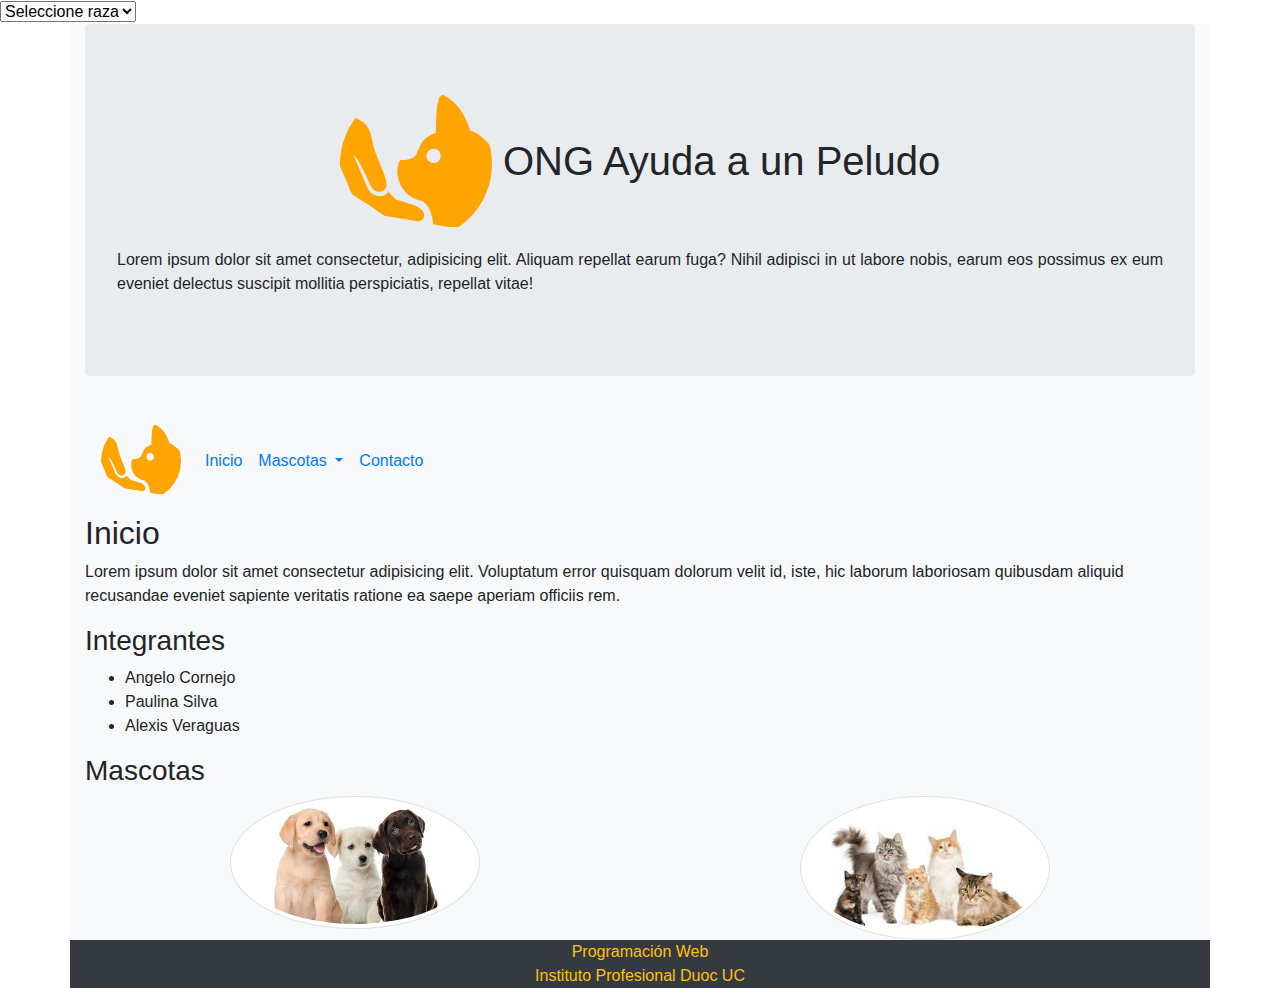
==== index.html @ 837eb230 "act" ====
<!DOCTYPE html>
<html lang="es">
    <head>
        <title>ONG Ayuda a un peludo</title>
        <meta charset="UTF-8" />
        <meta name="viewport" content="width=device-width, initial-scale=1">
        <link rel="icon" href="img/favicon.ico" type="image/x-icon">
        <link rel="stylesheet" href="https://maxcdn.bootstrapcdn.com/bootstrap/4.5.2/css/bootstrap.min.css">
        <link rel="stylesheet" href="css/estilo.css">
        <script src="https://ajax.googleapis.com/ajax/libs/jquery/3.5.1/jquery.min.js"></script>
        <script src="https://cdnjs.cloudflare.com/ajax/libs/popper.js/1.16.0/umd/popper.min.js"></script>
        <script src="https://maxcdn.bootstrapcdn.com/bootstrap/4.5.2/js/bootstrap.min.js"></script>
        <script type="text/javascript" src="https://code.jquery.com/jquery-3.6.0.min.js"></script>
        <script type="text/javascript">
            var respuesta = [];
    
             $(document).ready(function(){
                //inicio
                $.get("https://api.thedogapi.com/v1/images/search?limit=100",function(data){
                    respuesta = data;
    
                    $( respuesta).each(function(index,elemnt) {
                              if(elemnt.breeds.length > 0){
                                     $('#optRazar').prepend("<option value="+elemnt.id+">"+elemnt.breeds[0].name+"</option>");
                              }
                        });
    
                    });
                //fin 
            });
    
        </script>
    
    </head>
    <body>
        <select id="optRazar" name="raza">
            <option value="">Seleccione raza</option>
        </select>
        
        <div class="container bg-light d-flex flex-column sticky-footer-wrapper min-vh-100">
            <header class="jumbotron">              
                <h1 class="text-center">
                    <img src="img/logo.png" class="rounded-circle" alt="logo"/>
                    <span class="text-nowrap">ONG Ayuda a un Peludo</span>
                </h1>
                <p class="text-justify">
                    Lorem ipsum dolor sit amet consectetur, adipisicing elit. Aliquam repellat earum fuga? Nihil adipisci in ut labore nobis, earum eos possimus ex eum eveniet delectus suscipit mollitia perspiciatis, repellat vitae!
                </p>
            </header>
            <nav class="navbar navbar-expand-md bg-light">
                
                <a class="navbar-brand" href="#">
                    <img src="img/logo.png" class="rounded-circle" width="80" alt="Logo" />
                </a>

                <!-- Links -->
                <ul class="navbar-nav">
                    <li class="nav-item active">
                    <a class="nav-link" href="index.html">Inicio</a>
                    </li>

                    <!-- Dropdown -->
                    <li class="nav-item dropdown">
                        <a class="nav-link dropdown-toggle" href="#" id="navbardrop" data-toggle="dropdown">
                            Mascotas
                        </a>
                        <div class="dropdown-menu">
                            <a class="dropdown-item" href="seccion-perros.html">Perros</a>
                            <a class="dropdown-item" href="seccion-gatos.html">Gatos</a>
                        </div>
                        
                    </li>

                    <li class="nav-item">
                        
                        <a class="nav-link" href="contacto.html">Contacto</a>
                    </li>
                </ul>
            </nav>
            <main class="flex-fill">
                <div class="row">
                    <div class="col-12">
                        <h2>Inicio</h2>
                        <p>
                            Lorem ipsum dolor sit amet consectetur adipisicing elit. 
                            Voluptatum error quisquam dolorum velit id, iste, hic laborum 
                            laboriosam quibusdam aliquid recusandae eveniet sapiente veritatis 
                            ratione ea saepe aperiam officiis rem.
                        </p>
                    </div>
                </div>  
                <div class="row">
                    <div class="col-12">
                        <section>
                            <h3>Integrantes</h3>
                            <ul>
                                <li>Angelo Cornejo</li>
                                <li>Paulina Silva</li>
                                <li>Alexis Veraguas</li>
                            </ul>
                        </section>
                    </div>
                </div>  
                <div class="row">
                    <div class="col-12">
                        <section>
                            <h3>Mascotas</h3>
                        </section>
                    </div>
                </div>  
                <div class="row">
                    <div class="col-6 text-center">
                        <a href="seccion-perros.html" title="Perros">
                            <img src="img/seccion-perros.jpg" title="Perros" alt="Perros" class="rounded-circle img-thumbnail" width="250"  />
                        </a>
                    </div>
                    <div class="col-6 text-center">
                        <a href="seccion-gatos.html" title="Gatos">
                            <img src="img/seccion-gatos.jpeg" title="Gatos" alt="Gatos"  class="rounded-circle img-thumbnail" width="250"/>
                        </a>
                    </div>
                </div>        
            </main>
            <footer>
                <div class="row bg-dark">
                    <div class="col-12 text-center text-warning">
                            Programación Web<br/>
                            Instituto Profesional Duoc UC
                    </div>
                </div>
            </footer>
        </div>        
    </body>
</html>
---- css/estilo.css ----
#tiempo span {
    font-weight: normal;
}
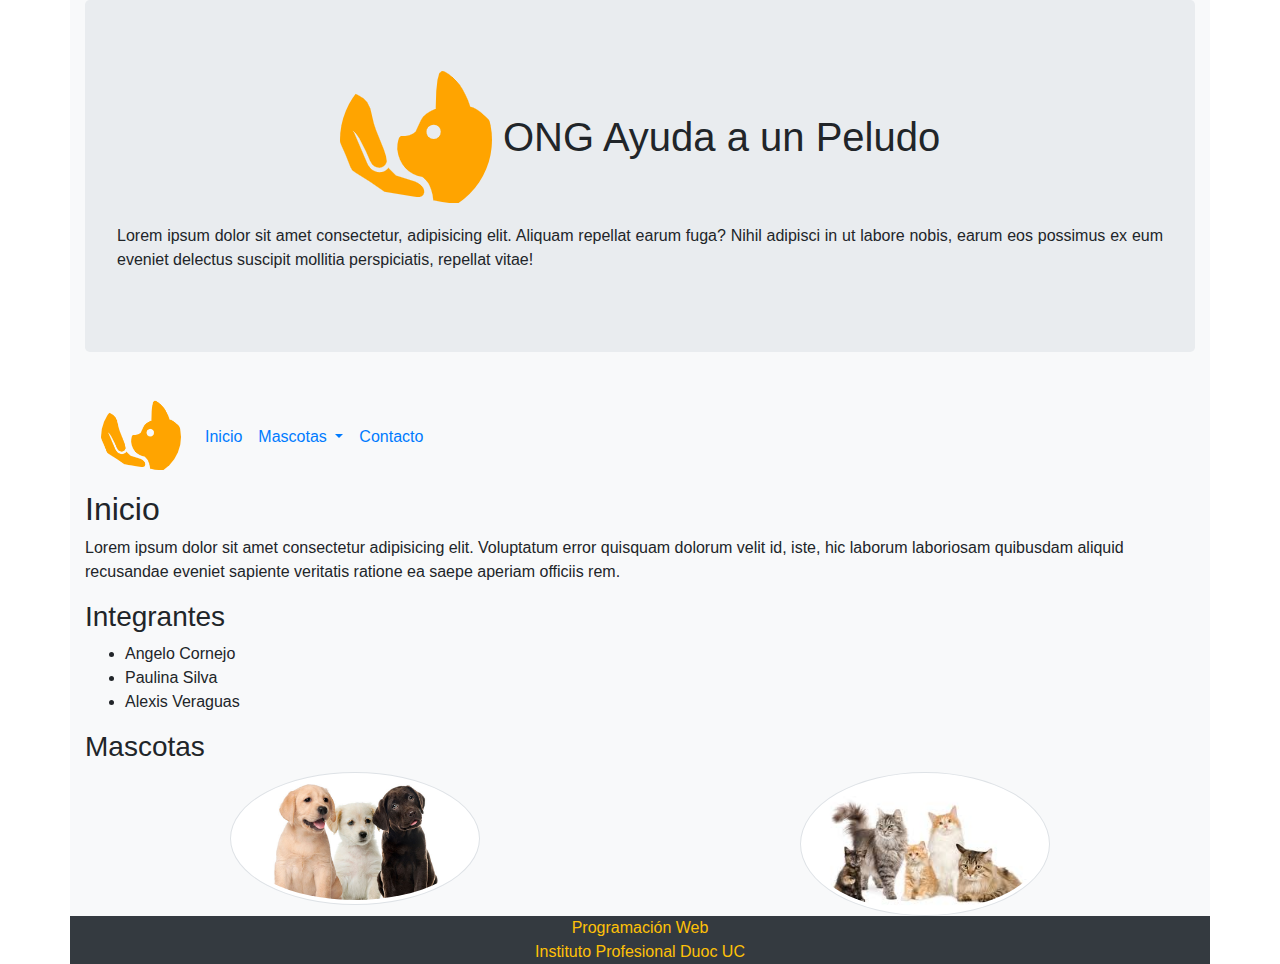
==== commit e09cc8a6: "act" ====
--- a/index.html
+++ b/index.html
@@ -12,30 +12,12 @@
         <script src="https://maxcdn.bootstrapcdn.com/bootstrap/4.5.2/js/bootstrap.min.js"></script>
         <script type="text/javascript" src="https://code.jquery.com/jquery-3.6.0.min.js"></script>
         <script type="text/javascript">
-            var respuesta = [];
-    
-             $(document).ready(function(){
-                //inicio
-                $.get("https://api.thedogapi.com/v1/images/search?limit=100",function(data){
-                    respuesta = data;
-    
-                    $( respuesta).each(function(index,elemnt) {
-                              if(elemnt.breeds.length > 0){
-                                     $('#optRazar').prepend("<option value="+elemnt.id+">"+elemnt.breeds[0].name+"</option>");
-                              }
-                        });
-    
-                    });
-                //fin 
-            });
+            
     
         </script>
-    
+      
     </head>
     <body>
-        <select id="optRazar" name="raza">
-            <option value="">Seleccione raza</option>
-        </select>
         
         <div class="container bg-light d-flex flex-column sticky-footer-wrapper min-vh-100">
             <header class="jumbotron">              
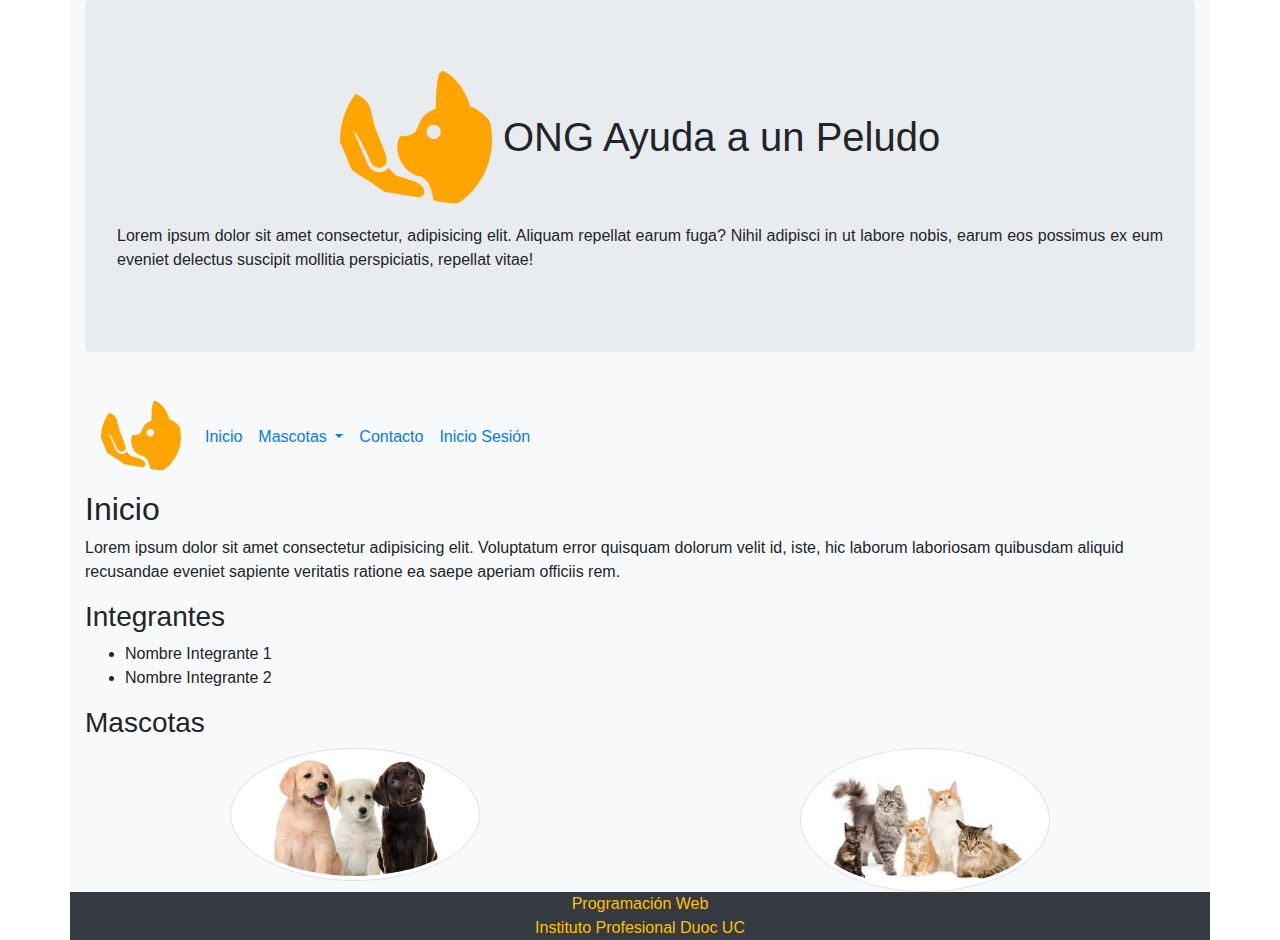
==== commit f169b19c: "Ingreso de sesión y otros" ====
--- a/index.html
+++ b/index.html
@@ -1,116 +1,117 @@
 <!DOCTYPE html>
 <html lang="es">
-    <head>
-        <title>ONG Ayuda a un peludo</title>
-        <meta charset="UTF-8" />
-        <meta name="viewport" content="width=device-width, initial-scale=1">
-        <link rel="icon" href="img/favicon.ico" type="image/x-icon">
-        <link rel="stylesheet" href="https://maxcdn.bootstrapcdn.com/bootstrap/4.5.2/css/bootstrap.min.css">
-        <link rel="stylesheet" href="css/estilo.css">
-        <script src="https://ajax.googleapis.com/ajax/libs/jquery/3.5.1/jquery.min.js"></script>
-        <script src="https://cdnjs.cloudflare.com/ajax/libs/popper.js/1.16.0/umd/popper.min.js"></script>
-        <script src="https://maxcdn.bootstrapcdn.com/bootstrap/4.5.2/js/bootstrap.min.js"></script>
-        <script type="text/javascript" src="https://code.jquery.com/jquery-3.6.0.min.js"></script>
-        <script type="text/javascript">
-            
-    
-        </script>
-      
-    </head>
-    <body>
-        
-        <div class="container bg-light d-flex flex-column sticky-footer-wrapper min-vh-100">
-            <header class="jumbotron">              
-                <h1 class="text-center">
-                    <img src="img/logo.png" class="rounded-circle" alt="logo"/>
-                    <span class="text-nowrap">ONG Ayuda a un Peludo</span>
-                </h1>
-                <p class="text-justify">
-                    Lorem ipsum dolor sit amet consectetur, adipisicing elit. Aliquam repellat earum fuga? Nihil adipisci in ut labore nobis, earum eos possimus ex eum eveniet delectus suscipit mollitia perspiciatis, repellat vitae!
-                </p>
-            </header>
-            <nav class="navbar navbar-expand-md bg-light">
-                
-                <a class="navbar-brand" href="#">
-                    <img src="img/logo.png" class="rounded-circle" width="80" alt="Logo" />
-                </a>
 
-                <!-- Links -->
-                <ul class="navbar-nav">
-                    <li class="nav-item active">
+<head>
+    <title>ONG Ayuda a un peludo</title>
+    <meta charset="UTF-8" />
+    <meta name="viewport" content="width=device-width, initial-scale=1">
+    <link rel="icon" href="img/favicon.ico" type="image/x-icon">
+    <link rel="stylesheet" href="https://maxcdn.bootstrapcdn.com/bootstrap/4.5.2/css/bootstrap.min.css">
+    <link rel="stylesheet" href="css/estilo.css">
+    <script src="https://ajax.googleapis.com/ajax/libs/jquery/3.5.1/jquery.min.js"></script>
+    <script src="https://cdnjs.cloudflare.com/ajax/libs/popper.js/1.16.0/umd/popper.min.js"></script>
+    <script src="https://maxcdn.bootstrapcdn.com/bootstrap/4.5.2/js/bootstrap.min.js"></script>
+</head>
+
+<body>
+    <div class="container bg-light d-flex flex-column sticky-footer-wrapper min-vh-100">
+        <header class="jumbotron">
+            <h1 class="text-center">
+                <img src="img/logo.png" class="rounded-circle" alt="logo" />
+                <span class="text-nowrap">ONG Ayuda a un Peludo</span>
+            </h1>
+            <p class="text-justify">
+                Lorem ipsum dolor sit amet consectetur, adipisicing elit. Aliquam repellat earum fuga? Nihil adipisci in
+                ut labore nobis, earum eos possimus ex eum eveniet delectus suscipit mollitia perspiciatis, repellat
+                vitae!
+            </p>
+        </header>
+        <nav class="navbar navbar-expand-md bg-light">
+
+            <a class="navbar-brand" href="#">
+                <img src="img/logo.png" class="rounded-circle" width="80" alt="Logo" />
+            </a>
+
+            <!-- Links -->
+            <ul class="navbar-nav">
+                <li class="nav-item active">
                     <a class="nav-link" href="index.html">Inicio</a>
-                    </li>
+                </li>
 
-                    <!-- Dropdown -->
-                    <li class="nav-item dropdown">
-                        <a class="nav-link dropdown-toggle" href="#" id="navbardrop" data-toggle="dropdown">
-                            Mascotas
-                        </a>
-                        <div class="dropdown-menu">
-                            <a class="dropdown-item" href="seccion-perros.html">Perros</a>
-                            <a class="dropdown-item" href="seccion-gatos.html">Gatos</a>
-                        </div>
-                        
-                    </li>
+                <!-- Dropdown -->
+                <li class="nav-item dropdown">
+                    <a class="nav-link dropdown-toggle" href="#" id="navbardrop" data-toggle="dropdown">
+                        Mascotas
+                    </a>
+                    <div class="dropdown-menu">
+                        <a class="dropdown-item" href="seccion-perros.html">Perros</a>
+                        <a class="dropdown-item" href="seccion-gatos.html">Gatos</a>
+                    </div>
+                </li>
 
-                    <li class="nav-item">
-                        
-                        <a class="nav-link" href="contacto.html">Contacto</a>
-                    </li>
-                </ul>
-            </nav>
-            <main class="flex-fill">
-                <div class="row">
-                    <div class="col-12">
-                        <h2>Inicio</h2>
-                        <p>
-                            Lorem ipsum dolor sit amet consectetur adipisicing elit. 
-                            Voluptatum error quisquam dolorum velit id, iste, hic laborum 
-                            laboriosam quibusdam aliquid recusandae eveniet sapiente veritatis 
-                            ratione ea saepe aperiam officiis rem.
-                        </p>
-                    </div>
-                </div>  
-                <div class="row">
-                    <div class="col-12">
-                        <section>
-                            <h3>Integrantes</h3>
-                            <ul>
-                                <li>Angelo Cornejo</li>
-                                <li>Paulina Silva</li>
-                                <li>Alexis Veraguas</li>
-                            </ul>
-                        </section>
-                    </div>
-                </div>  
-                <div class="row">
-                    <div class="col-12">
-                        <section>
-                            <h3>Mascotas</h3>
-                        </section>
-                    </div>
-                </div>  
-                <div class="row">
-                    <div class="col-6 text-center">
-                        <a href="seccion-perros.html" title="Perros">
-                            <img src="img/seccion-perros.jpg" title="Perros" alt="Perros" class="rounded-circle img-thumbnail" width="250"  />
-                        </a>
-                    </div>
-                    <div class="col-6 text-center">
-                        <a href="seccion-gatos.html" title="Gatos">
-                            <img src="img/seccion-gatos.jpeg" title="Gatos" alt="Gatos"  class="rounded-circle img-thumbnail" width="250"/>
-                        </a>
-                    </div>
-                </div>        
-            </main>
-            <footer>
-                <div class="row bg-dark">
-                    <div class="col-12 text-center text-warning">
-                            Programación Web<br/>
-                            Instituto Profesional Duoc UC
-                    </div>
+                <li class="nav-item">
+
+                    <a class="nav-link" href="contacto.html">Contacto</a>
+                </li>
+                <li class="nav-item">
+                    <a class="nav-link" href="formulario.html">Inicio Sesión</a>
+                </li>
+            </ul>
+        </nav>
+        <main class="flex-fill">
+            <div class="row">
+                <div class="col-12">
+                    <h2>Inicio</h2>
+                    <p>
+                        Lorem ipsum dolor sit amet consectetur adipisicing elit.
+                        Voluptatum error quisquam dolorum velit id, iste, hic laborum
+                        laboriosam quibusdam aliquid recusandae eveniet sapiente veritatis
+                        ratione ea saepe aperiam officiis rem.
+                    </p>
                 </div>
-            </footer>
-        </div>        
-    </body>
+            </div>
+            <div class="row">
+                <div class="col-12">
+                    <section>
+                        <h3>Integrantes</h3>
+                        <ul>
+                            <li>Nombre Integrante 1</li>
+                            <li>Nombre Integrante 2</li>
+                        </ul>
+                    </section>
+                </div>
+            </div>
+            <div class="row">
+                <div class="col-12">
+                    <section>
+                        <h3>Mascotas</h3>
+                    </section>
+                </div>
+            </div>
+            <div class="row">
+                <div class="col-6 text-center">
+                    <a href="seccion-perros.html" title="Perros">
+                        <img src="img/seccion-perros.jpg" title="Perros" alt="Perros"
+                            class="rounded-circle img-thumbnail" width="250" />
+                    </a>
+                </div>
+                <div class="col-6 text-center">
+                    <a href="seccion-gatos.html" title="Gatos">
+                        <img src="img/seccion-gatos.jpeg" title="Gatos" alt="Gatos" class="rounded-circle img-thumbnail"
+                            width="250" />
+                    </a>
+                </div>
+            </div>
+        </main>
+        <footer>
+            <div class="row bg-dark">
+                <div class="col-12 text-center text-warning">
+                    Programación Web<br />
+                    Instituto Profesional Duoc UC
+                </div>
+            </div>
+        </footer>
+    </div>
+</body>
+
 </html>--- a/css/estilo.css
+++ b/css/estilo.css
@@ -1,3 +1,9 @@
 #tiempo span {
     font-weight: normal;
+}
+
+.div-formulario{
+    width: 30%;
+    border-color: black;
+    padding-top: 3%;
 }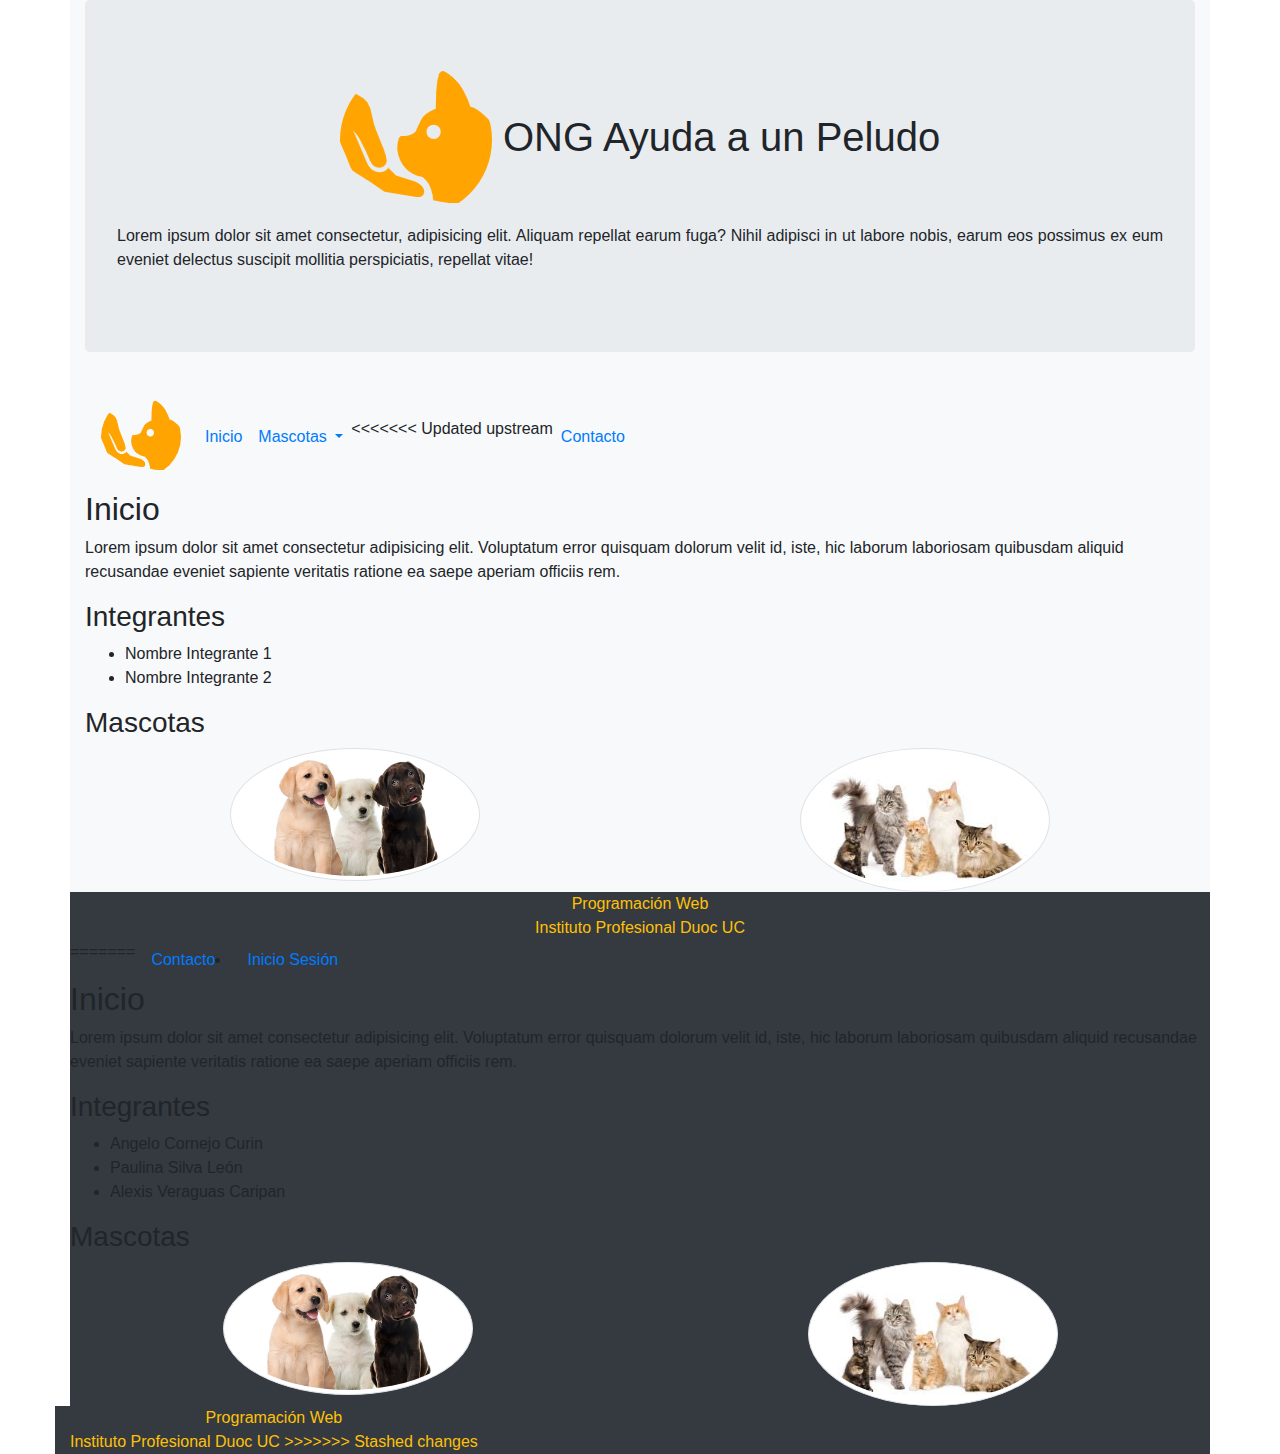
==== commit 5c916799: "Archivo seccion-perro" ====
--- a/index.html
+++ b/index.html
@@ -1,56 +1,107 @@
 <!DOCTYPE html>
 <html lang="es">
+    <head>
+        <title>ONG Ayuda a un peludo</title>
+        <meta charset="UTF-8" />
+        <meta name="viewport" content="width=device-width, initial-scale=1">
+        <link rel="icon" href="img/favicon.ico" type="image/x-icon">
+        <link rel="stylesheet" href="https://maxcdn.bootstrapcdn.com/bootstrap/4.5.2/css/bootstrap.min.css">
+        <link rel="stylesheet" href="css/estilo.css">
+        <script src="https://ajax.googleapis.com/ajax/libs/jquery/3.5.1/jquery.min.js"></script>
+        <script src="https://cdnjs.cloudflare.com/ajax/libs/popper.js/1.16.0/umd/popper.min.js"></script>
+        <script src="https://maxcdn.bootstrapcdn.com/bootstrap/4.5.2/js/bootstrap.min.js"></script>
+    </head>
+    <body>
+        <div class="container bg-light d-flex flex-column sticky-footer-wrapper min-vh-100">
+            <header class="jumbotron">              
+                <h1 class="text-center">
+                    <img src="img/logo.png" class="rounded-circle" alt="logo"/>
+                    <span class="text-nowrap">ONG Ayuda a un Peludo</span>
+                </h1>
+                <p class="text-justify">
+                    Lorem ipsum dolor sit amet consectetur, adipisicing elit. Aliquam repellat earum fuga? Nihil adipisci in ut labore nobis, earum eos possimus ex eum eveniet delectus suscipit mollitia perspiciatis, repellat vitae!
+                </p>
+            </header>
+            <nav class="navbar navbar-expand-md bg-light">
+                
+                <a class="navbar-brand" href="#">
+                    <img src="img/logo.png" class="rounded-circle" width="80" alt="Logo" />
+                </a>
 
-<head>
-    <title>ONG Ayuda a un peludo</title>
-    <meta charset="UTF-8" />
-    <meta name="viewport" content="width=device-width, initial-scale=1">
-    <link rel="icon" href="img/favicon.ico" type="image/x-icon">
-    <link rel="stylesheet" href="https://maxcdn.bootstrapcdn.com/bootstrap/4.5.2/css/bootstrap.min.css">
-    <link rel="stylesheet" href="css/estilo.css">
-    <script src="https://ajax.googleapis.com/ajax/libs/jquery/3.5.1/jquery.min.js"></script>
-    <script src="https://cdnjs.cloudflare.com/ajax/libs/popper.js/1.16.0/umd/popper.min.js"></script>
-    <script src="https://maxcdn.bootstrapcdn.com/bootstrap/4.5.2/js/bootstrap.min.js"></script>
-</head>
+                <!-- Links -->
+                <ul class="navbar-nav">
+                    <li class="nav-item active">
+                    <a class="nav-link" href="index.html">Inicio</a>
+                    </li>
 
-<body>
-    <div class="container bg-light d-flex flex-column sticky-footer-wrapper min-vh-100">
-        <header class="jumbotron">
-            <h1 class="text-center">
-                <img src="img/logo.png" class="rounded-circle" alt="logo" />
-                <span class="text-nowrap">ONG Ayuda a un Peludo</span>
-            </h1>
-            <p class="text-justify">
-                Lorem ipsum dolor sit amet consectetur, adipisicing elit. Aliquam repellat earum fuga? Nihil adipisci in
-                ut labore nobis, earum eos possimus ex eum eveniet delectus suscipit mollitia perspiciatis, repellat
-                vitae!
-            </p>
-        </header>
-        <nav class="navbar navbar-expand-md bg-light">
+                    <!-- Dropdown -->
+                    <li class="nav-item dropdown">
+                        <a class="nav-link dropdown-toggle" href="#" id="navbardrop" data-toggle="dropdown">
+                            Mascotas
+                        </a>
+                        <div class="dropdown-menu">
+                            <a class="dropdown-item" href="seccion-perros.html">Perros</a>
+                            <a class="dropdown-item" href="seccion-gatos.html">Gatos</a>
+                        </div>
+                    </li>
 
-            <a class="navbar-brand" href="#">
-                <img src="img/logo.png" class="rounded-circle" width="80" alt="Logo" />
-            </a>
-
-            <!-- Links -->
-            <ul class="navbar-nav">
-                <li class="nav-item active">
-                    <a class="nav-link" href="index.html">Inicio</a>
-                </li>
-
-                <!-- Dropdown -->
-                <li class="nav-item dropdown">
-                    <a class="nav-link dropdown-toggle" href="#" id="navbardrop" data-toggle="dropdown">
-                        Mascotas
-                    </a>
-                    <div class="dropdown-menu">
-                        <a class="dropdown-item" href="seccion-perros.html">Perros</a>
-                        <a class="dropdown-item" href="seccion-gatos.html">Gatos</a>
+<<<<<<< Updated upstream
+                    <li class="nav-item">
+                        
+                        <a class="nav-link" href="contacto.html">Contacto</a>
+                    </li>
+                </ul>
+            </nav>
+            <main class="flex-fill">
+                <div class="row">
+                    <div class="col-12">
+                        <h2>Inicio</h2>
+                        <p>
+                            Lorem ipsum dolor sit amet consectetur adipisicing elit. 
+                            Voluptatum error quisquam dolorum velit id, iste, hic laborum 
+                            laboriosam quibusdam aliquid recusandae eveniet sapiente veritatis 
+                            ratione ea saepe aperiam officiis rem.
+                        </p>
                     </div>
-                </li>
-
-                <li class="nav-item">
-
+                </div>  
+                <div class="row">
+                    <div class="col-12">
+                        <section>
+                            <h3>Integrantes</h3>
+                            <ul>
+                                <li>Nombre Integrante 1</li>
+                                <li>Nombre Integrante 2</li>
+                            </ul>
+                        </section>
+                    </div>
+                </div>  
+                <div class="row">
+                    <div class="col-12">
+                        <section>
+                            <h3>Mascotas</h3>
+                        </section>
+                    </div>
+                </div>  
+                <div class="row">
+                    <div class="col-6 text-center">
+                        <a href="seccion-perros.html" title="Perros">
+                            <img src="img/seccion-perros.jpg" title="Perros" alt="Perros" class="rounded-circle img-thumbnail" width="250"  />
+                        </a>
+                    </div>
+                    <div class="col-6 text-center">
+                        <a href="seccion-gatos.html" title="Gatos">
+                            <img src="img/seccion-gatos.jpeg" title="Gatos" alt="Gatos"  class="rounded-circle img-thumbnail" width="250"/>
+                        </a>
+                    </div>
+                </div>        
+            </main>
+            <footer>
+                <div class="row bg-dark">
+                    <div class="col-12 text-center text-warning">
+                            Programación Web<br/>
+                            Instituto Profesional Duoc UC
+                    </div>
+=======
                     <a class="nav-link" href="contacto.html">Contacto</a>
                 </li>
                 <li class="nav-item">
@@ -75,8 +126,9 @@
                     <section>
                         <h3>Integrantes</h3>
                         <ul>
-                            <li>Nombre Integrante 1</li>
-                            <li>Nombre Integrante 2</li>
+                            <li>Angelo Cornejo Curin</li>
+                            <li>Paulina Silva León</li>
+                            <li>Alexis Veraguas Caripan</li>
                         </ul>
                     </section>
                 </div>
@@ -108,10 +160,9 @@
                 <div class="col-12 text-center text-warning">
                     Programación Web<br />
                     Instituto Profesional Duoc UC
+>>>>>>> Stashed changes
                 </div>
-            </div>
-        </footer>
-    </div>
-</body>
-
+            </footer>
+        </div>        
+    </body>
 </html>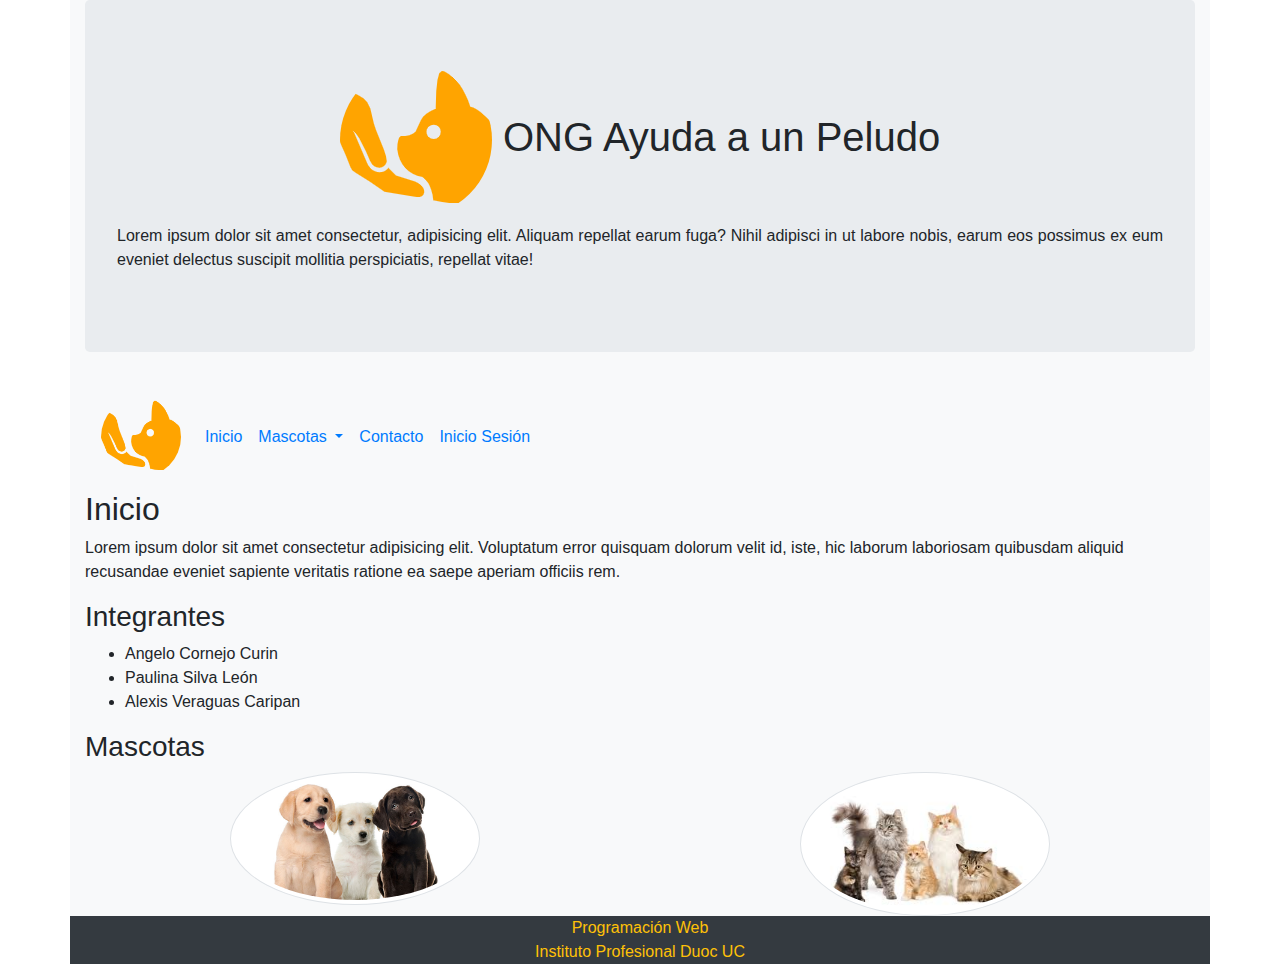
==== commit 71918dd1: "Merge branch 'main' into Detalle_img" ====
--- a/index.html
+++ b/index.html
@@ -1,107 +1,57 @@
 <!DOCTYPE html>
 <html lang="es">
-    <head>
-        <title>ONG Ayuda a un peludo</title>
-        <meta charset="UTF-8" />
-        <meta name="viewport" content="width=device-width, initial-scale=1">
-        <link rel="icon" href="img/favicon.ico" type="image/x-icon">
-        <link rel="stylesheet" href="https://maxcdn.bootstrapcdn.com/bootstrap/4.5.2/css/bootstrap.min.css">
-        <link rel="stylesheet" href="css/estilo.css">
-        <script src="https://ajax.googleapis.com/ajax/libs/jquery/3.5.1/jquery.min.js"></script>
-        <script src="https://cdnjs.cloudflare.com/ajax/libs/popper.js/1.16.0/umd/popper.min.js"></script>
-        <script src="https://maxcdn.bootstrapcdn.com/bootstrap/4.5.2/js/bootstrap.min.js"></script>
-    </head>
-    <body>
-        <div class="container bg-light d-flex flex-column sticky-footer-wrapper min-vh-100">
-            <header class="jumbotron">              
-                <h1 class="text-center">
-                    <img src="img/logo.png" class="rounded-circle" alt="logo"/>
-                    <span class="text-nowrap">ONG Ayuda a un Peludo</span>
-                </h1>
-                <p class="text-justify">
-                    Lorem ipsum dolor sit amet consectetur, adipisicing elit. Aliquam repellat earum fuga? Nihil adipisci in ut labore nobis, earum eos possimus ex eum eveniet delectus suscipit mollitia perspiciatis, repellat vitae!
-                </p>
-            </header>
-            <nav class="navbar navbar-expand-md bg-light">
-                
-                <a class="navbar-brand" href="#">
-                    <img src="img/logo.png" class="rounded-circle" width="80" alt="Logo" />
-                </a>
 
-                <!-- Links -->
-                <ul class="navbar-nav">
-                    <li class="nav-item active">
+<head>
+    <title>ONG Ayuda a un peludo</title>
+    <meta charset="UTF-8" />
+    <meta name="viewport" content="width=device-width, initial-scale=1">
+    <link rel="icon" href="img/favicon.ico" type="image/x-icon">
+    <link rel="stylesheet" href="https://maxcdn.bootstrapcdn.com/bootstrap/4.5.2/css/bootstrap.min.css">
+    <link rel="stylesheet" href="css/estilo.css">
+    <script src="https://ajax.googleapis.com/ajax/libs/jquery/3.5.1/jquery.min.js"></script>
+    <script src="https://cdnjs.cloudflare.com/ajax/libs/popper.js/1.16.0/umd/popper.min.js"></script>
+    <script src="https://maxcdn.bootstrapcdn.com/bootstrap/4.5.2/js/bootstrap.min.js"></script>
+</head>
+
+<body>
+    <div class="container bg-light d-flex flex-column sticky-footer-wrapper min-vh-100">
+        <header class="jumbotron">
+            <h1 class="text-center">
+                <img src="img/logo.png" class="rounded-circle" alt="logo" />
+                <span class="text-nowrap">ONG Ayuda a un Peludo</span>
+            </h1>
+            <p class="text-justify">
+                Lorem ipsum dolor sit amet consectetur, adipisicing elit. Aliquam repellat earum fuga? Nihil adipisci in
+                ut labore nobis, earum eos possimus ex eum eveniet delectus suscipit mollitia perspiciatis, repellat
+                vitae!
+            </p>
+        </header>
+        <nav class="navbar navbar-expand-md bg-light">
+
+
+            <a class="navbar-brand" href="#">
+                <img src="img/logo.png" class="rounded-circle" width="80" alt="Logo" />
+            </a>
+
+            <!-- Links -->
+            <ul class="navbar-nav">
+                <li class="nav-item active">
                     <a class="nav-link" href="index.html">Inicio</a>
-                    </li>
+                </li>
 
-                    <!-- Dropdown -->
-                    <li class="nav-item dropdown">
-                        <a class="nav-link dropdown-toggle" href="#" id="navbardrop" data-toggle="dropdown">
-                            Mascotas
-                        </a>
-                        <div class="dropdown-menu">
-                            <a class="dropdown-item" href="seccion-perros.html">Perros</a>
-                            <a class="dropdown-item" href="seccion-gatos.html">Gatos</a>
-                        </div>
-                    </li>
+                <!-- Dropdown -->
+                <li class="nav-item dropdown">
+                    <a class="nav-link dropdown-toggle" href="#" id="navbardrop" data-toggle="dropdown">
+                        Mascotas
+                    </a>
+                    <div class="dropdown-menu">
+                        <a class="dropdown-item" href="seccion-perros.html">Perros</a>
+                        <a class="dropdown-item" href="seccion-gatos.html">Gatos</a>
+                    </div>
+                </li>
 
-<<<<<<< Updated upstream
-                    <li class="nav-item">
-                        
-                        <a class="nav-link" href="contacto.html">Contacto</a>
-                    </li>
-                </ul>
-            </nav>
-            <main class="flex-fill">
-                <div class="row">
-                    <div class="col-12">
-                        <h2>Inicio</h2>
-                        <p>
-                            Lorem ipsum dolor sit amet consectetur adipisicing elit. 
-                            Voluptatum error quisquam dolorum velit id, iste, hic laborum 
-                            laboriosam quibusdam aliquid recusandae eveniet sapiente veritatis 
-                            ratione ea saepe aperiam officiis rem.
-                        </p>
-                    </div>
-                </div>  
-                <div class="row">
-                    <div class="col-12">
-                        <section>
-                            <h3>Integrantes</h3>
-                            <ul>
-                                <li>Nombre Integrante 1</li>
-                                <li>Nombre Integrante 2</li>
-                            </ul>
-                        </section>
-                    </div>
-                </div>  
-                <div class="row">
-                    <div class="col-12">
-                        <section>
-                            <h3>Mascotas</h3>
-                        </section>
-                    </div>
-                </div>  
-                <div class="row">
-                    <div class="col-6 text-center">
-                        <a href="seccion-perros.html" title="Perros">
-                            <img src="img/seccion-perros.jpg" title="Perros" alt="Perros" class="rounded-circle img-thumbnail" width="250"  />
-                        </a>
-                    </div>
-                    <div class="col-6 text-center">
-                        <a href="seccion-gatos.html" title="Gatos">
-                            <img src="img/seccion-gatos.jpeg" title="Gatos" alt="Gatos"  class="rounded-circle img-thumbnail" width="250"/>
-                        </a>
-                    </div>
-                </div>        
-            </main>
-            <footer>
-                <div class="row bg-dark">
-                    <div class="col-12 text-center text-warning">
-                            Programación Web<br/>
-                            Instituto Profesional Duoc UC
-                    </div>
-=======
+                <li class="nav-item">
+
                     <a class="nav-link" href="contacto.html">Contacto</a>
                 </li>
                 <li class="nav-item">
@@ -126,9 +76,11 @@
                     <section>
                         <h3>Integrantes</h3>
                         <ul>
+
                             <li>Angelo Cornejo Curin</li>
                             <li>Paulina Silva León</li>
                             <li>Alexis Veraguas Caripan</li>
+
                         </ul>
                     </section>
                 </div>
@@ -160,9 +112,10 @@
                 <div class="col-12 text-center text-warning">
                     Programación Web<br />
                     Instituto Profesional Duoc UC
->>>>>>> Stashed changes
                 </div>
-            </footer>
-        </div>        
-    </body>
+            </div>
+        </footer>
+    </div>
+</body>
+
 </html>